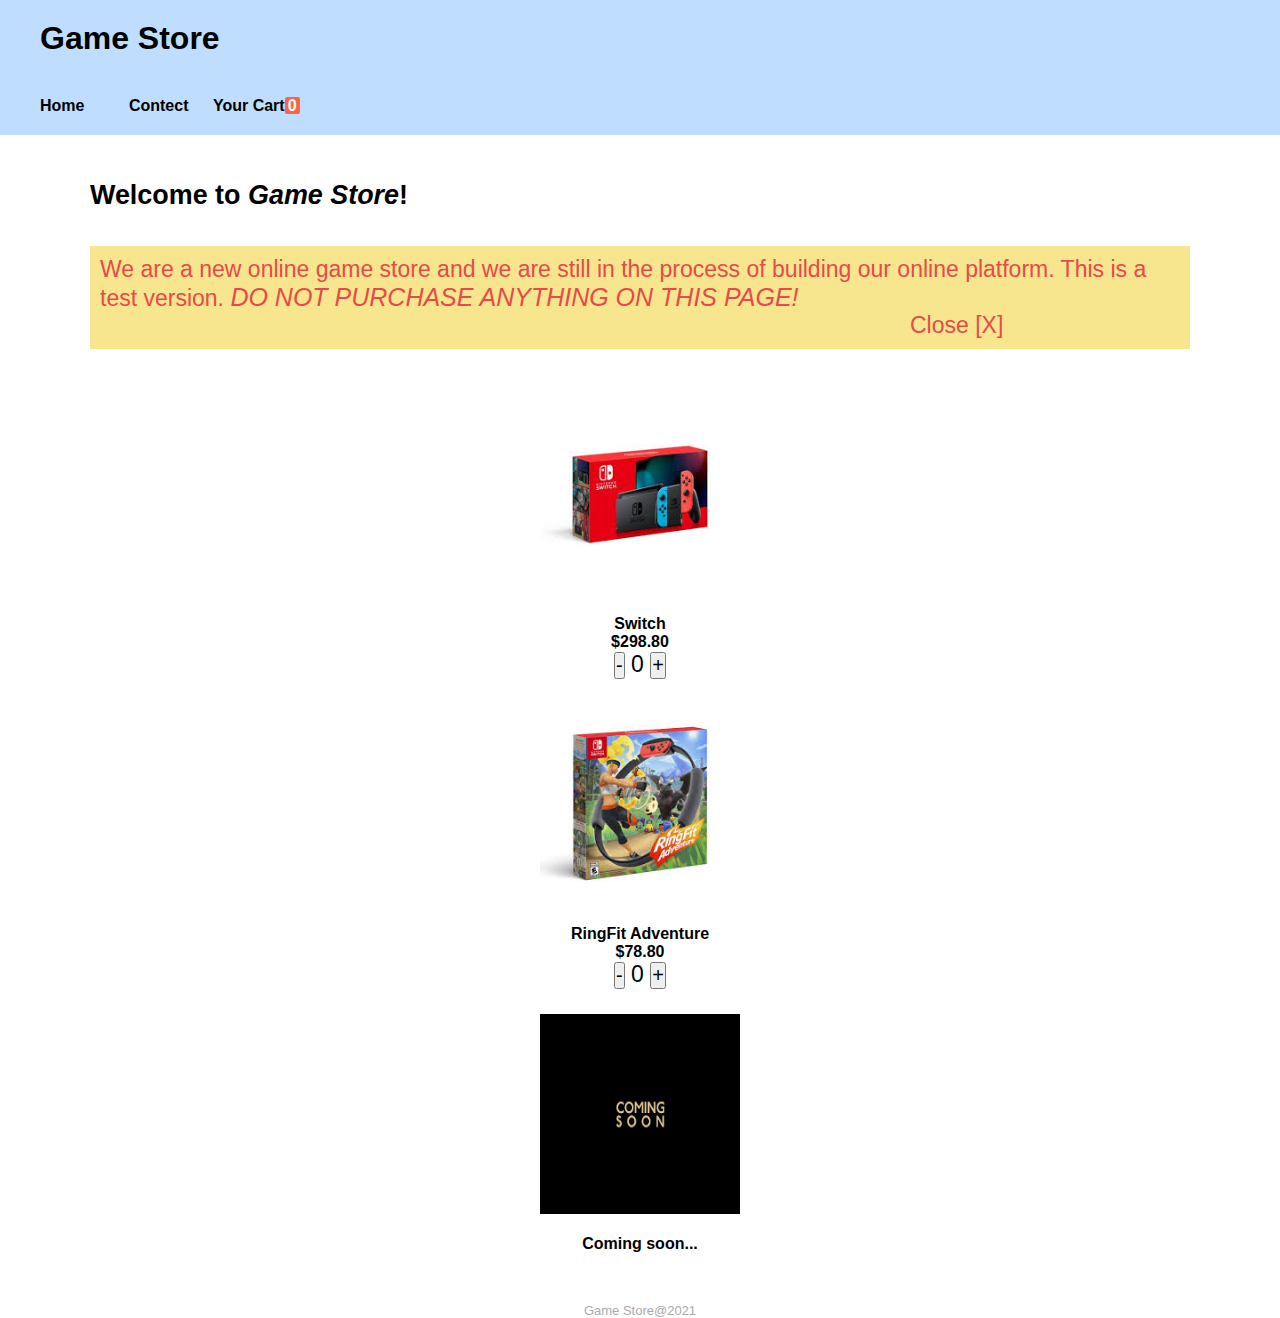
==== index.html @ f78bf088 "first commit" ====
<!DOCTYPE html>
<html lang="en">
<head>
    <meta charset="UTF-8">
    <title>Problem Set 4</title>
    <link rel="stylesheet" href="style.css">
    <script defer src="cart.js"></script>
    <script defer src="notice.js"></script>
</head>
<body>
    <header>
        <h1>Game Store</h1>
        <nav>
            <ul>
                <li><a href="./index.html" class="button button1">Home</a></li>
                <li><a href="./contact.html" class="button">Contect</a></li>
                <li id="number-of-items-in-cart">Your Cart<div id="num-items">0</div></li>
            </ul>
        </nav>
    </header>
    <main>
        <article>
            <h3>Welcome to <em>Game Store</em>!</h3>
            <div id="notice" class="color1">We are a new online game store and we are still in the process of building our online platform. This is a test version. <em>DO NOT PURCHASE ANYTHING ON THIS PAGE!</em>
                <div id="close">Close [X]</div></div>
        </article>

        <section>
            <div id="switch" class="item console">
                <img src="swtich.jpeg" alt="Switch">
                <h4 class="name">Switch</h4>
                <h4 class="price">$298.80</h4>
                <div class="modify-num">
                    <input type="submit" value="-" class="minus" id="switch-minus">
                    <div id="switch-num">0</div>
                    <input type="submit" value="+" class="add" id="switch-add">
                </div>
                <!-- <button>Add to Cart</button> -->
                
            </div>

            <div id="fit-ring" class="item game">
                <img src="ringfit.jpeg" alt="RingFit Adventure">
                <h4 class="name">RingFit Adventure</h4>
                <h4 class="price">$78.80</h4>
                <div class="modify-num">
                    <input type="submit" value="-" class="minus" id="ringfit-minus">
                    <div id="ringfit-num">0</div>
                    <input type="submit" value="+" class="add" id="ringfit-add">
                </div>
                <!-- <button>Add to Cart</button> -->

            </div>

            <div class="item more-items">
                <img src="more.png" alt="Coming soon">
                <h4>Coming soon...</h4>

            </div>
        </section>
        
    </main>
    <footer>
        <p>Game Store@2021</p>
    </footer>

</body>
</html>
---- style.css ----
* {
    margin: 0;
    padding: 0;
    font-family: Arial, Helvetica, sans-serif;

}

header {
    background-color: #bfdeff;
}

h1, h3 {
    padding: 20px 40px;
}

h4 {
    font-size: medium;
}

/* nav ul {
    align-self: center;
    width: 50%;
    list-style-type: none;
    margin: auto;
    padding: 25PX;
    background-color: #f7e68d;
    text-align: center;
} */

.button {
    /* background-color: white; */
    color: black;
    padding: 20px 20px;
    text-align: center;
    text-decoration: none;
    display: inline-block;
    font-size: 16px;
    font-family: Arial, Helvetica, sans-serif;
    font-weight: bold;
}
.button1 {
    margin-left: 20px;
}

li {
    display: inline;
    /* padding: 20px 10px; */
    font: 30px;
    font-weight: bold;
}

a:hover {
    background-color: #2371c4;
    color: white;
    font-weight: bold;
}

textarea {
    resize:both;
}

/* section {
    display: flex;
    flex-direction: row;
    flex-wrap: nowrap;
} */

.item {
    display: block;
    text-align: center;
    margin: 10px 0;
}

.item * {
    align-self: start;;
}
.item img {
    width: 200px;
    height: 200px;
    margin: 15px;
}


footer {
    margin-top: 15px;
    text-align: center;
    font-size: 13px;
    color: #aaa;
    margin-bottom: 0;
}

#notice, main {
    margin: 15px 40px 30px 40px;
    font-size: 23px;
    padding: 10px 10px 10px 10px;
}

#notice em {
    font-size: 25px;

}

form {
    font-size: 20px;
}
address {
    font-size: 20px;
    padding-top: 20px;
}

.color1 {
    background-color: #f7e68d;
    color: rgb(231, 74, 74);
}

.color2 {
    background-color: #000000;
    color: white;
}

#num-items {
    display: inline;
    color: white;
    background-color: tomato;
    border-radius: 2px;
    padding: 0 3px;
}

input {
    font-size: 20px;
}

#ringfit-num, #switch-num {
    display: inline;
}

#close {
    position: relative;
    left: 75%;
}
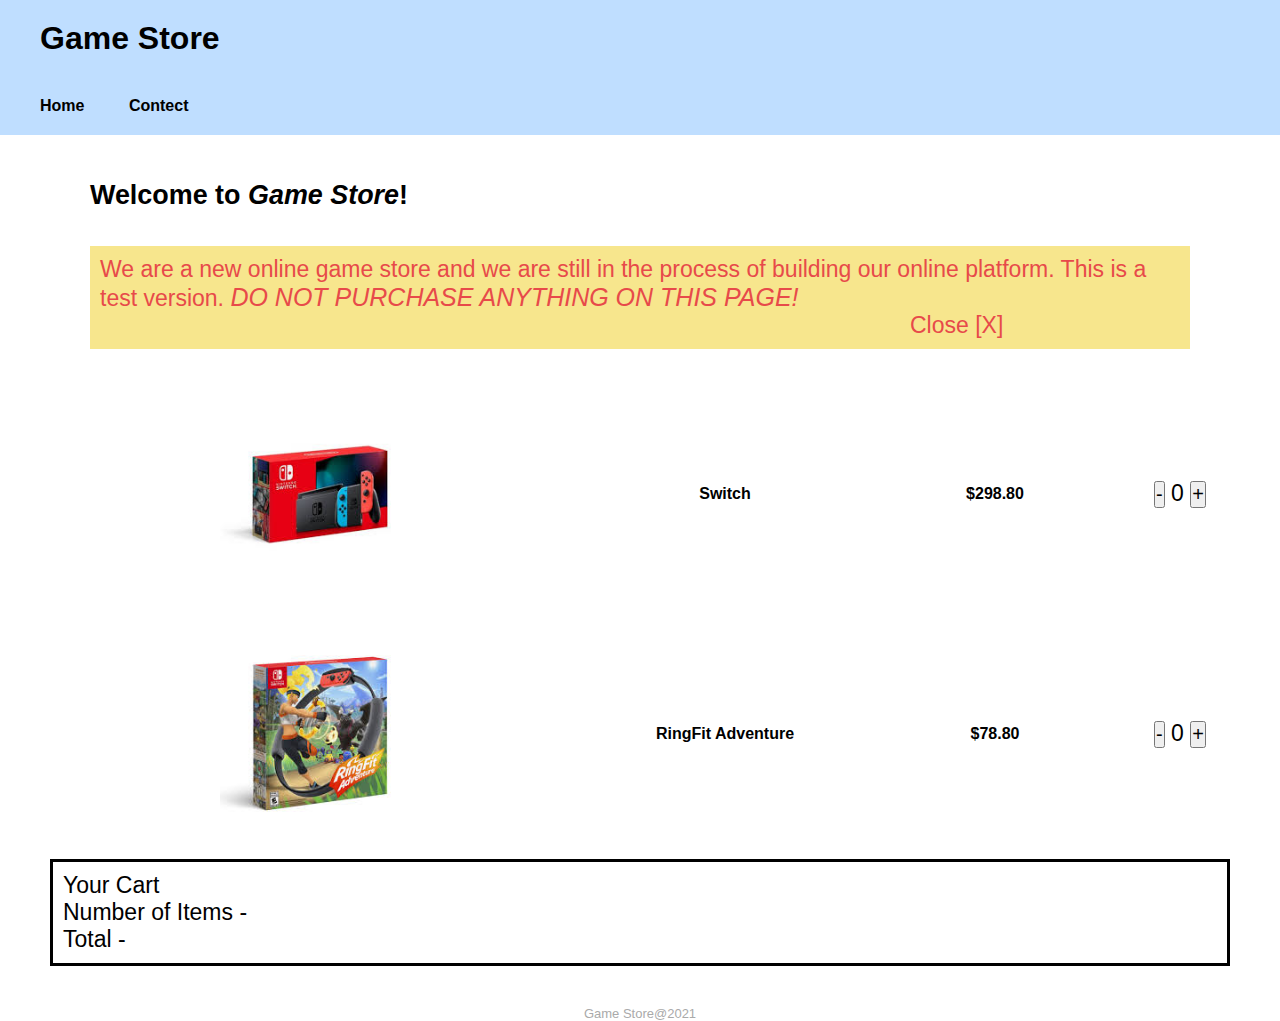
==== commit 0c8db144: "modified" ====
--- a/index.html
+++ b/index.html
@@ -4,7 +4,6 @@
     <meta charset="UTF-8">
     <title>Problem Set 4</title>
     <link rel="stylesheet" href="style.css">
-    <script defer src="cart.js"></script>
     <script defer src="notice.js"></script>
 </head>
 <body>
@@ -14,7 +13,6 @@
             <ul>
                 <li><a href="./index.html" class="button button1">Home</a></li>
                 <li><a href="./contact.html" class="button">Contect</a></li>
-                <li id="number-of-items-in-cart">Your Cart<div id="num-items">0</div></li>
             </ul>
         </nav>
     </header>
@@ -52,11 +50,18 @@
 
             </div>
 
-            <div class="item more-items">
+            <div class="item more-items" style="display: none;">
                 <img src="more.png" alt="Coming soon">
                 <h4>Coming soon...</h4>
 
             </div>
+
+            <div id="cart">
+                <div id="number-of-items-in-cart">Your Cart</div>
+                <div id="num-block">Number of Items -<div id="num-items"></div></div>
+                <div id="total-block">Total - <div id="total"></div></div>
+            </div>
+
         </section>
         
     </main>
--- a/style.css
+++ b/style.css
@@ -66,13 +66,16 @@
 } */
 
 .item {
-    display: block;
-    text-align: center;
+    display: grid;
+    grid-template-columns: 2fr 1fr 1fr 100px;
+    grid-template-rows: 1fr;
+    
     margin: 10px 0;
 }
 
 .item * {
-    align-self: start;;
+    justify-self: center;
+    align-self: center;
 }
 .item img {
     width: 200px;
@@ -118,10 +121,10 @@
     color: white;
 }
 
-#num-items {
+#num-items, #total {
     display: inline;
-    color: white;
-    background-color: tomato;
+    color: tomato;
+    /* background-color: tomato; */
     border-radius: 2px;
     padding: 0 3px;
 }
@@ -137,4 +140,9 @@
 #close {
     position: relative;
     left: 75%;
+}
+
+#cart {
+    border: black solid 3px;
+    padding: 10px;
 }